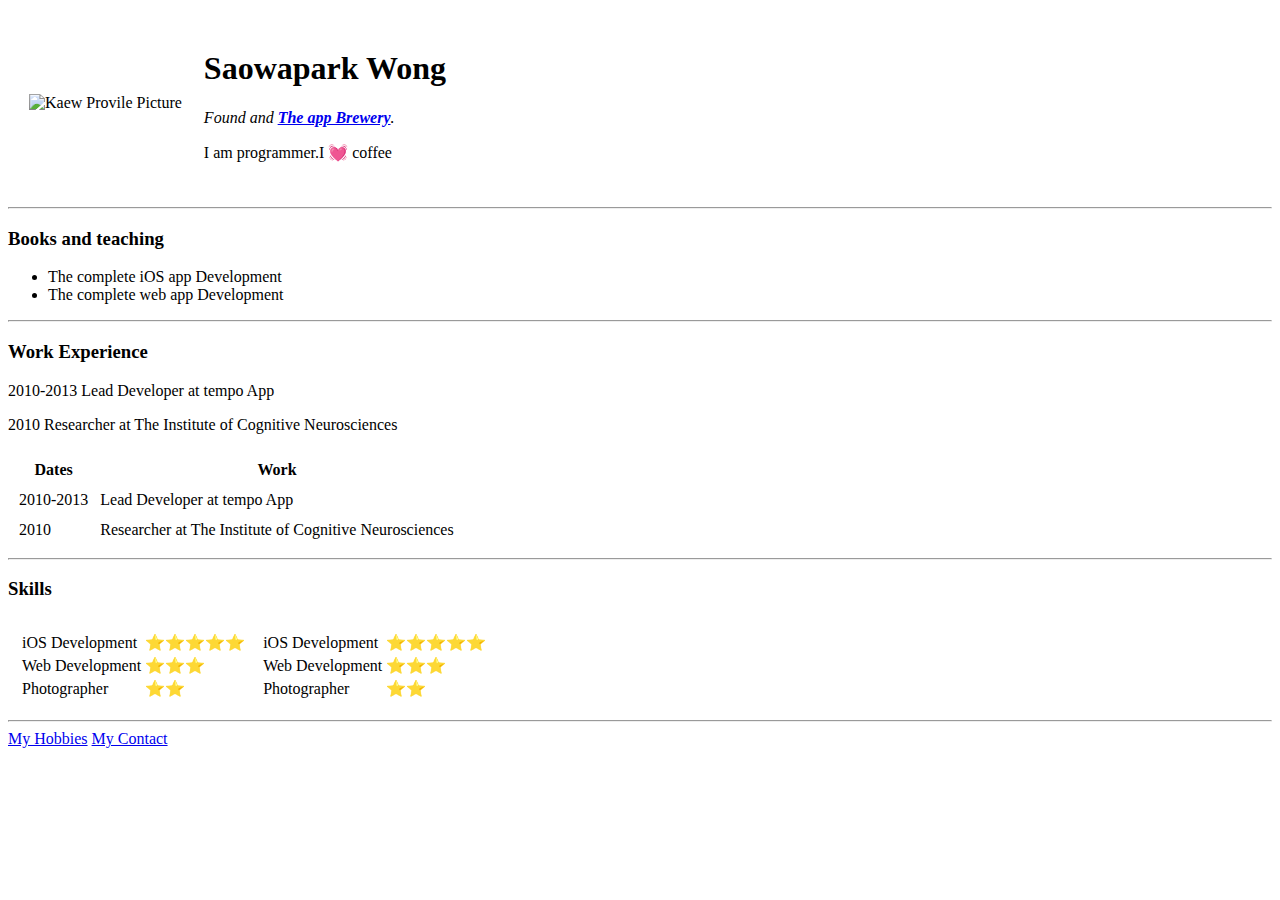
==== index.html @ a6b06dd3 "Add initail CV websites files" ====
<!doctype html>
<html>
<head>
<meta charset="utf-8">
<title>💓Saowapark's Personal Site</title>
</head>
<body>
	<table cellspacing="20">
		<tr>
			<td><img src="mypct_circle2.png" alt="Kaew Provile Picture"></td>
			<td><h1>Saowapark Wong</h1>
			<p><em>Found and <strong><a href="https://www.appbrewer.co/">The app Brewery</a></strong>.</em></p>
			<p>I am programmer.I 💓 coffee</p></td>
		</tr>
	</table>

	<hr>
	<h3>Books and teaching</h3>
	<ul>
		<li>The complete iOS app Development </li>
		<li>The complete web app Development </li>
	</ul>
	<hr>
	<h3>Work Experience</h3>
	<p>2010-2013 Lead Developer at tempo App</p>
	<p>2010 Researcher at The Institute of Cognitive Neurosciences</p>
	<table cellspacing="10">
		<thead>
		<tr>
			<th>Dates</th>
			<th>Work</th>
		</tr>
		</thead>
		<tbody
		<tr>
			<td>2010-2013</td>
			<td>Lead Developer at tempo App</td>
		</tr>
		<tr>
			<td>2010</td>
			<td>Researcher at The Institute of Cognitive Neurosciences</td>
		</tr>
	</tbody>
	</table>
	<hr>
<h3>Skills</h3>

<table cellspacing="10" >
	<tr>
		<td><table>
			<tr>
				<td>iOS Development</td>
				<td>⭐⭐⭐⭐⭐</td>
			</tr>
			<tr>
				<td>Web Development</td>
				<td>⭐⭐⭐</td>
			</tr>
			<tr>
				<td>Photographer</td>
				<td>⭐⭐</td>
			</tr>
		</table></td>
		<td><table >
			<tr>
				<td>iOS Development</td>
				<td>⭐⭐⭐⭐⭐</td>
			</tr>
			<tr>
				<td>Web Development</td>
				<td>⭐⭐⭐</td>
			</tr>
			<tr>
				<td>Photographer</td>
				<td>⭐⭐</td>
			</tr>
		</table></td>
	</tr>
</table>


	<hr>
	<a href="Hobbies.html">My Hobbies</a>
	<a href="Contact-me.html">My Contact</a>
</body>
</html>
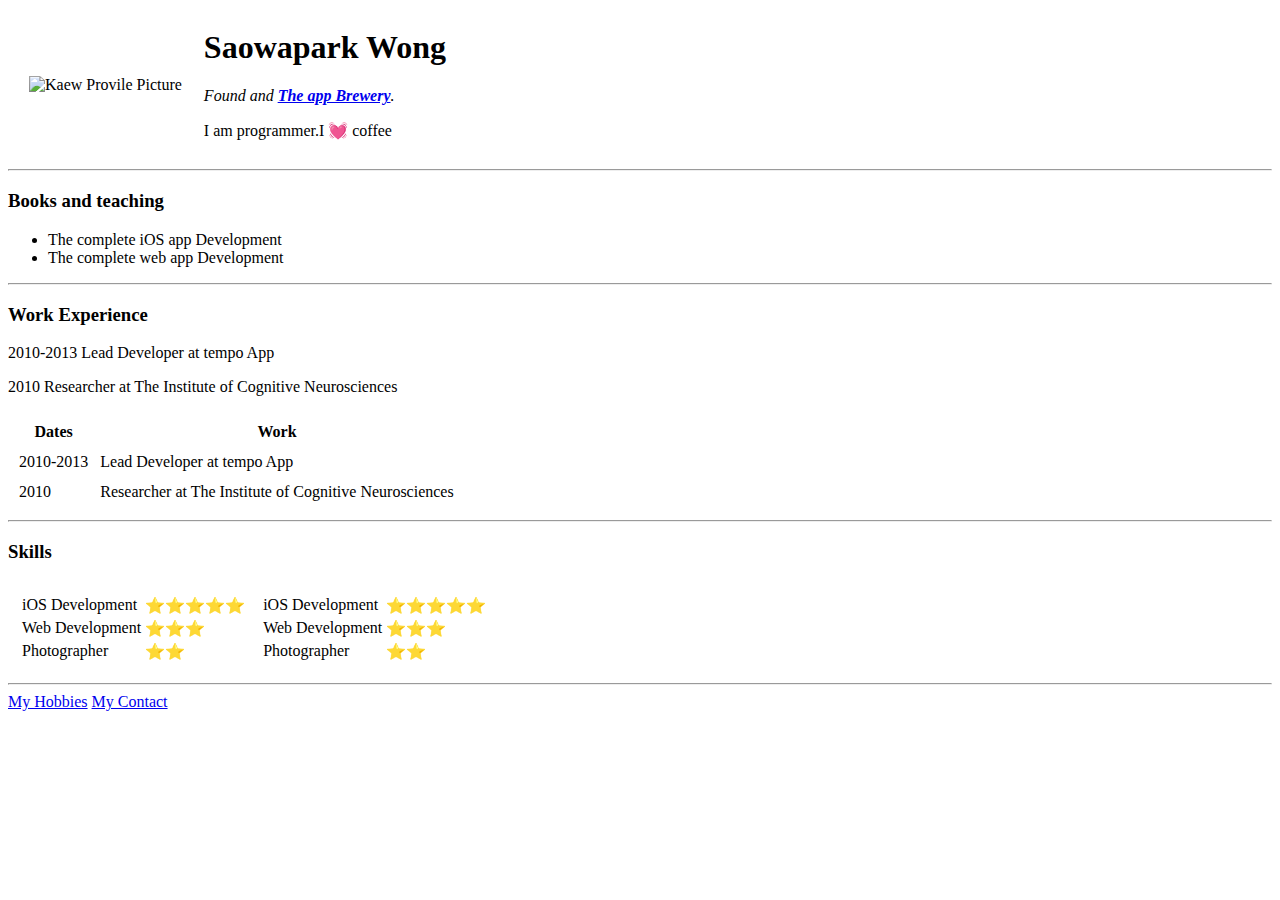
==== commit 05aa880b: "Update index.html" ====
--- a/index.html
+++ b/index.html
@@ -1,4 +1,4 @@
-<!doctype html>
+
 <html>
 <head>
 <meta charset="utf-8">
@@ -80,7 +80,7 @@
 
 
 	<hr>
-	<a href="Hobbies.html">My Hobbies</a>
-	<a href="Contact-me.html">My Contact</a>
+	<a href="//Hobbies.html">My Hobbies</a>
+	<a href="//Contact-me.html">My Contact</a>
 </body>
 </html>
